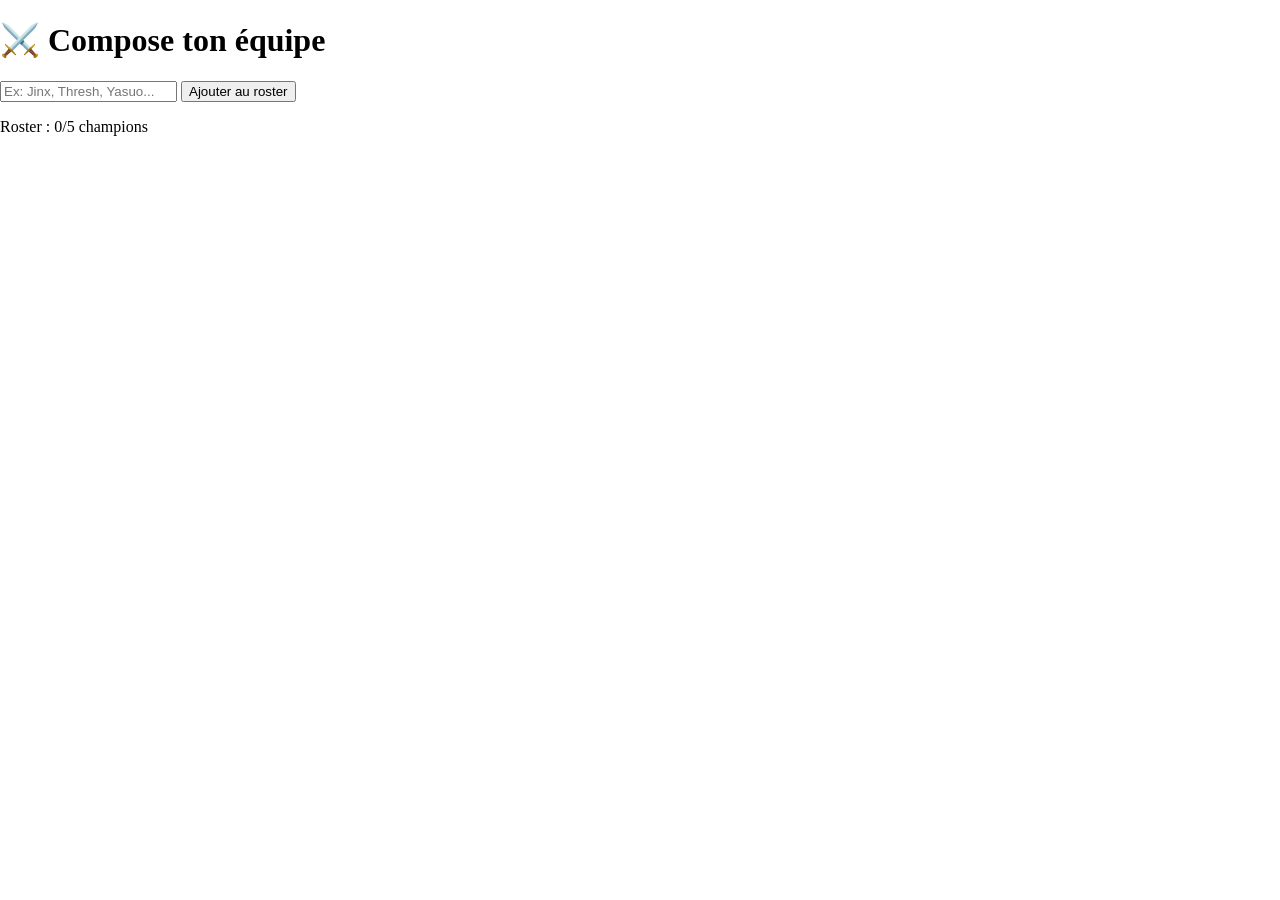
==== index.html @ 07140a92 "Ininitialization" ====
<!DOCTYPE html>
 <html lang="en">
 <head>
    <meta charset="UTF-8">
    <meta name="viewport" content="width=device-width, initial-scale=1.0">
    <title>Exo 1 - LOL</title>
    <link rel="stylesheet" href="styles/style.css">
    <script src="script/script.js" defer></script> 
    
</head>

<body>
    
    <h1>⚔️ Compose ton équipe</h1>
    
    <input type="text" class="inputChampion" placeholder="Ex: Jinx, Thresh, Yasuo...">
    <button class="btnAjouter">Ajouter au roster</button>
    
    <p class="message"></p>
    <p>Roster : <span class="compteur">0</span>/5 champions</p>
    
    <ul class="liste-champions"></ul>
    
    
    
    
</body>
</html>
---- styles/style.css ----
*,
*::before,
*::after {
  box-sizing: border-box;
}

img{
  display: block;
  max-width: 100%;
  height:auto;
}

body{
  margin:0;
}
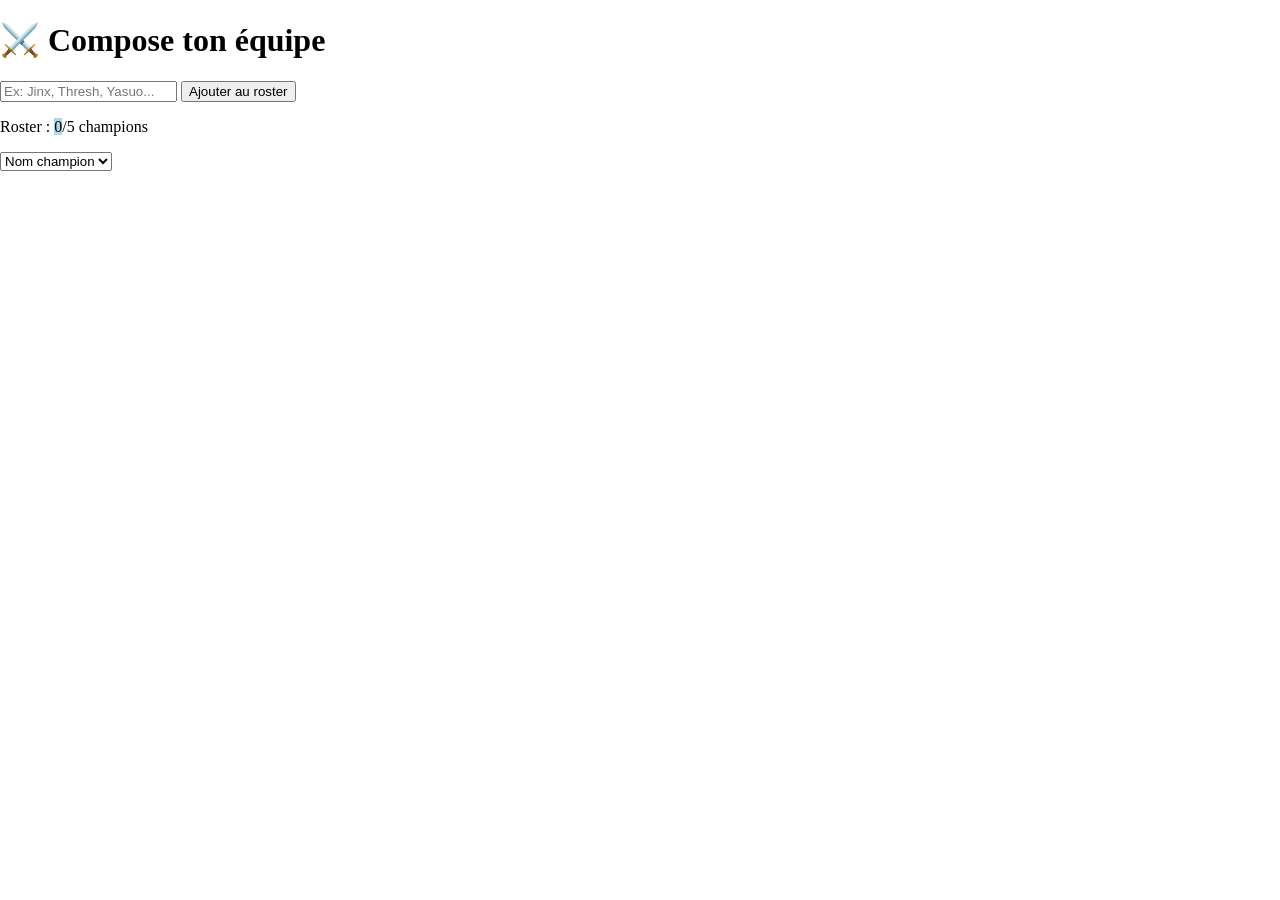
==== commit 64ae6d9b: "improvements but not yet functional" ====
--- a/index.html
+++ b/index.html
@@ -17,7 +17,19 @@
     <button class="btnAjouter">Ajouter au roster</button>
     
     <p class="message"></p>
-    <p>Roster : <span class="compteur">0</span>/5 champions</p>
+    
+    
+    <p>Roster : 
+        <span class="compteur">0</span>/5 champions
+    </p>
+    
+  
+    <select id="champs">
+        <option>Nom champion</option>
+    </select>
+    
+    
+    
     
     <ul class="liste-champions"></ul>
     
--- a/styles/style.css
+++ b/styles/style.css
@@ -14,3 +14,11 @@
 body{
   margin:0;
 }
+
+.message{
+  background-color: pink;
+}
+
+.compteur{
+  background-color: lightblue;
+}
